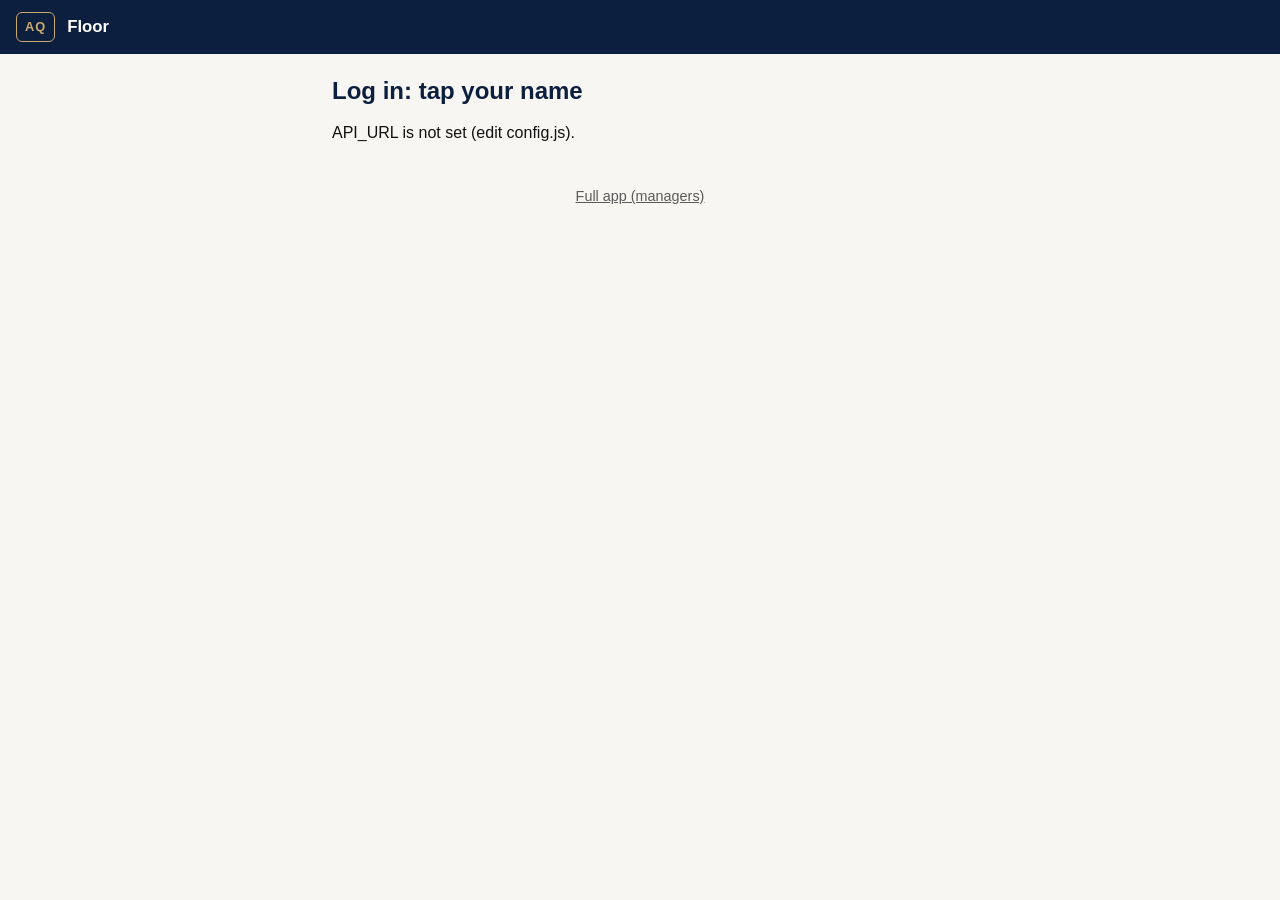
==== index.html @ 9af379f3 "Reconcile and Inventory back for managers, everyone logs in once more (app 3.01.2) Manager bar: Floo" ====
<!DOCTYPE html>
<html lang="en">
<head>
<meta charset="UTF-8">
<meta name="viewport" content="width=device-width, initial-scale=1.0, viewport-fit=cover">
<meta name="robots" content="noindex, nofollow, noarchive, nosnippet">
<meta name="theme-color" content="#0c1f3f">
<meta name="apple-mobile-web-app-capable" content="yes">
<meta name="apple-mobile-web-app-status-bar-style" content="black-translucent">
<meta name="apple-mobile-web-app-title" content="Aquamentor">
<link rel="manifest" href="manifest.webmanifest">
<link rel="apple-touch-icon" href="icon-192.png">
<title>Aquamentor Production</title>
<script>
/* Crew first: without a manager unlock the root opens Floor mode. ?full=1 is the way in to the full app. */
(function () {
  try {
    // Login epoch: bumping it logs every phone out once, so nobody rides an
    // unlock from before log-in-on-load existed.
    if (localStorage.getItem('aq_login_epoch') !== '3.01.2') {
      ['aq_role', 'aq_mgr_token', 'aq_view'].forEach(function (k) { localStorage.removeItem(k); });
      localStorage.setItem('aq_login_epoch', '3.01.2');
    }
    var full = /[?&]full=1\b/.test(location.search);
    var mgr = localStorage.getItem('aq_role') === 'mgr' && localStorage.getItem('aq_mgr_token');
    if (!full && !mgr) location.replace('floor.html');
  } catch (e) { /* storage blocked: stay on the full app */ }
})();
</script>
<link rel="stylesheet" href="style.css">
</head>
<body>

<header class="topbar">
  <div class="topbar__logo">AQ</div>
  <div class="topbar__title">Aquamentor Production</div>
  <a class="topbar__floor" href="floor.html">Floor mode</a>
  <button id="mgrBtn" class="topbar__refresh" aria-label="Manager access" title="Manager access">🔒</button>
  <button id="refreshBtn" class="topbar__refresh" aria-label="Refresh">⟳</button>
</header>

<nav class="tabs">
  <!-- 3.01.1: progress and the time clock only. The other screens' code stays
       below (unreachable from the bar) so bringing one back is a one-line edit. -->
  <button class="tab tab--active" data-screen="floor" data-mgr="1">Floor</button>
  <button class="tab" data-screen="summary" data-mgr="1">Summary</button>
  <button class="tab" data-screen="time" data-mgr="1">Time</button>
  <!-- 3.01.2: John's inventory loop. Reconcile links on to the WIP walk and
       the finished-goods panel; Inventory is where shelf counts are entered. -->
  <button class="tab" data-screen="reconcile" data-mgr="1">Reconcile</button>
  <button class="tab" data-screen="inventory" data-mgr="1">Inventory</button>
</nav>

<main>
  <!-- Crew never sees the full app: without a manager unlock this is all there is. -->
  <section id="lockedCard" class="locked-card" hidden>
    <h2 class="locked-card__h">Managers: log in</h2>
    <form id="loginForm" autocomplete="off">
      <label class="field"><span>Name</span><input id="loginName" type="text" autocomplete="username" placeholder="blank = shared manager PIN"></label>
      <label class="field"><span>PIN</span><input id="loginPin" type="password" inputmode="numeric" autocomplete="current-password" required></label>
      <button type="submit" id="loginBtn" class="btn-primary">Log in</button>
    </form>
    <p class="locked-card__crew">Crew: <a href="floor.html">go to Floor mode</a>.</p>
  </section>
  <!-- In flow, not fixed: a fixed banner would sit on top of the Inventory
       tab's Record Count bar, which is the one control a manager most needs. -->
  <div id="pinBanner" class="pin-banner" hidden>
    <strong>Manager PIN is still the default.</strong> It is printed in a public
    repository. In the sheet: <b>Aquamentor → Set manager PIN…</b>
  </div>

  <!-- ============ LOG MY DAY ============ -->
  <section id="screen-day" class="screen">
    <form id="dayForm" autocomplete="off">
      <div class="row2">
        <label class="field"><span>Work date</span><input id="workDate" type="date" required></label>
        <label class="field"><span>Who are you?</span><select id="employee" required></select></label>
      </div>
      <label class="field"><span>Product</span><select id="product" required></select></label>

      <p class="section-label">How many did you finish at each stage today?</p>
      <div id="stageInputs" class="stage-inputs"><div class="muted">Loading stages…</div></div>

      <label class="field"><span>Notes (optional)</span><input id="notes" type="text" placeholder="Shift, line, issues…"></label>
      <button type="submit" id="dayBtn" class="btn-primary">Submit My Day</button>
    </form>
    <div id="dayResult" class="result" hidden></div>

    <div id="queueBanner" class="queue" hidden>
      <span id="queueText"></span>
      <button type="button" id="queueRetry" class="inv-mini">Send now</button>
    </div>

    <div id="mgrHint" class="mgr-hint" hidden>
      Manager? Tap <b>🔒</b> at the top right to unlock Summary, Overview,
      Capacity, Receive, Inventory, WIP and Buy on this device.
    </div>

    <div id="todayCard" class="ov-card" hidden>
      <div class="ov-card__head">Today's totals <span class="ov-card__meta" id="todayMeta"></span></div>
      <p class="today-hint">Logged twice? Tap a chip to reverse some or all of it. The materials go back too.</p>
      <div id="todayBody"></div>
    </div>
  </section>

  <!-- ============ SUMMARY (the top layer over everything else) ============ -->
  <section id="screen-ship" class="screen">
    <p class="stock-hint">Finished product leaving storage. Say what, how many, and where it went, so storage and the sales channels stay in step.</p>
    <form id="shipForm" autocomplete="off">
      <div class="row2">
        <label class="field"><span>Who are you?</span><select id="shipEmployee" required></select></label>
        <label class="field"><span>Ship date</span><input id="shipDate" type="date" required></label>
      </div>
      <label class="field"><span>Product</span><select id="shipProduct" required></select></label>
      <div class="row2">
        <label class="field"><span>How many</span><input id="shipQty" type="number" inputmode="numeric" min="1" step="1" placeholder="0" required></label>
        <label class="field"><span>Where it went</span><select id="shipChannel" required></select></label>
      </div>
      <div class="row2">
        <label class="field"><span>Order # (optional)</span><input id="shipRef" type="text" placeholder="#6107, 111-…, INV 18897"></label>
        <label class="field"><span>Notes (optional)</span><input id="shipNotes" type="text" placeholder="customer, pallet, carrier…"></label>
      </div>
      <button type="submit" id="shipBtn" class="btn-primary">Record Shipment</button>
    </form>
    <div id="shipResult" class="result" hidden></div>
  </section>

  <section id="screen-reconcile" class="screen">
    <p class="stock-hint">Once a week: count the floor, count the shelf, count storage. Then see how the crew's entries held up against what was actually there. <b>Short</b> means the count found less than the app said, <b>extra</b> means more.</p>
    <div id="recBody"><div class="muted">Loading…</div></div>
  </section>

  <section id="screen-time" class="screen">
    <div id="timeBody"><div class="muted">Loading…</div></div>
  </section>

  <section id="screen-guide" class="screen">
    <div id="guideBody"><div class="muted">Loading…</div></div>
  </section>

  <section id="screen-news" class="screen">
    <p class="stock-hint">What changed in the app, newest first. Items marked <b>managers</b> are behind the lock.</p>
    <div id="newsBody"><div class="muted">Loading…</div></div>
  </section>

  <section id="screen-floor" class="screen screen--active">
    <div class="field" id="floorWhoWrap"><label for="floorWho">Whose pace</label>
      <select id="floorWho"><option value="" disabled selected>Select your name</option></select></div>
    <div class="inv-chips" id="floorWin">
      <button type="button" class="inv-chip" data-fw="7">This week</button>
      <button type="button" class="inv-chip inv-chip--on" data-fw="14">14 days</button>
      <button type="button" class="inv-chip" data-fw="30">30 days</button>
      <button type="button" class="inv-chip" id="floorReload">↻</button>
    </div>
    <div id="floorBody"><div class="muted">Loading…</div></div>
  </section>

  <section id="screen-summary" class="screen">
    <div id="sumBody"><div class="muted">Loading…</div></div>
    <div id="fixups"></div>

    <div class="sum-card">
      <div class="sum-card__h">Export<span>CSV, straight from the phone</span></div>
      <div class="export">
        <button type="button" class="export__btn" data-export="stagelog">Production log</button>
        <button type="button" class="export__btn" data-export="countlog">Counts</button>
        <button type="button" class="export__btn" data-export="receiving">Deliveries</button>
        <button type="button" class="export__btn" data-export="materials">Materials now</button>
        <button type="button" class="export__btn" data-export="wipbase">WIP baselines</button>
        <button type="button" class="export__btn" data-export="bom">Recipes</button>
        <button type="button" class="export__btn" data-export="shiplog">Shipments</button>
        <button type="button" class="export__btn" id="shipMonthlyBtn">Shipped by month</button>
      </div>
      <p class="sum-note" id="exportNote">Each button downloads the whole tab as a .csv file.</p>
    </div>
  </section>

  <!-- ============ OVERVIEW ============ -->
  <section id="screen-overview" class="screen">
    <p class="stock-hint">Live pipeline — work-in-progress at each stage and suggested next-day goals.</p>
    <div id="overviewBody"><div class="muted">Loading…</div></div>
  </section>

  <!-- ============ CAPACITY (rates, bottlenecks, order promising) ============ -->
  <section id="screen-capacity" class="screen">
    <p class="stock-hint">How fast each line actually runs, from what has been
      logged, and the one stage setting its pace. Rates are per <b>observed
      day</b> — a day that stage did work — so a line only becomes trustworthy
      after a couple of weeks of logging, ideally with hours.</p>

    <div class="promise">
      <div class="promise__h">When could an order ship?</div>
      <div class="promise__row">
        <select id="promProduct"></select>
        <input id="promQty" type="number" inputmode="numeric" min="1" step="1" placeholder="qty">
      </div>
      <div id="promOut" class="promise__out muted">Pick a product and a quantity.</div>
    </div>

    <div id="capBody"><div class="muted">Loading…</div></div>

    <div class="ov-family" style="margin-top:28px">By person · last 30 days</div>
    <p class="stock-hint">Units logged by each person, and their rate where
      hours were logged. A rate only counts the entries that carried hours, and
      says how much of the person's output that covers.</p>
    <div id="crewBody"><div class="muted">Loading…</div></div>
  </section>

  <!-- ============ RECEIVE ============ -->
  <section id="screen-receive" class="screen">
    <p class="stock-hint">Log a raw-material delivery to add it back into stock.</p>
    <form id="recvForm" autocomplete="off">
      <label class="field"><span>Who are you?</span><select id="recvEmployee" required></select></label>
      <label class="field"><span>Which material arrived?</span><select id="recvMaterial" required></select></label>
      <label class="field"><span>How much? (in the material's unit)</span>
        <input id="recvQty" type="number" inputmode="decimal" min="0" step="any" placeholder="e.g. 200" required></label>
      <label class="field"><span>Notes (optional)</span><input id="recvNotes" type="text" placeholder="Supplier, PO #, lot…"></label>
      <button type="submit" id="recvBtn" class="btn-primary">Add to Stock</button>
    </form>
    <div id="recvResult" class="result" hidden></div>

    <div class="rcv-hist">
      <div class="rcv-hist__h">Recent deliveries
        <select id="rcvFilter" class="rcv-hist__filter"><option value="">All materials</option></select>
      </div>
      <div id="rcvList"><div class="muted">Loading…</div></div>
    </div>
  </section>

  <!-- ============ INVENTORY (view current stock + physical count) ============ -->
  <section id="screen-inventory" class="screen">
    <button type="button" class="rec-back" data-back>← Back to Reconcile</button>
    <p class="stock-hint">Current stock, and the panel for correcting it.
      <b>Est.</b> is what the recipe says should be on the shelf; type what is
      actually there and the difference appears as you go. A blank box means
      "not counted" and leaves that material completely alone. Recording
      re-baselines the estimate and files the variance, so a material that
      misses the same way every time can be traced back to its recipe.</p>

    <div id="fgPanel"></div>
    <div id="invSummary" class="inv-summary"></div>

    <div class="inv-toolbar">
      <input id="invSearch" type="search" class="inv-search" placeholder="Find a material…" autocomplete="off">
      <div class="inv-chips" id="invFilters">
        <button type="button" class="inv-chip inv-chip--on" data-filter="all">All</button>
        <button type="button" class="inv-chip" data-filter="stocktake">Stocktake to-do</button>
        <button type="button" class="inv-chip" data-filter="never">Never counted</button>
        <button type="button" class="inv-chip" data-filter="negative">Negative</button>
        <button type="button" class="inv-chip" data-filter="low">Below reorder</button>
        <button type="button" class="inv-chip" data-filter="drift">Drifting</button>
        <button type="button" class="inv-chip" data-filter="next">Count next</button>
        <button type="button" class="inv-chip" data-filter="edited">Entered</button>
      </div>
    </div>

    <form id="invForm" autocomplete="off">
      <div class="row2">
        <label class="field"><span>Who are you?</span><select id="invEmployee" required></select></label>
        <label class="field"><span>Notes (optional)</span><input id="invNotes" type="text" placeholder="Q3 stocktake, back shelf…"></label>
      </div>
      <div id="invRows"><div class="muted">Loading…</div></div>
      <div class="inv-bar">
        <span id="invBarText" class="inv-bar__text">Nothing entered yet</span>
        <button type="submit" id="invBtn" class="inv-bar__btn" disabled>Record Count</button>
      </div>
    </form>
    <div id="invResult" class="result" hidden></div>
  </section>

  <!-- ============ WIP (opening work-in-progress baseline) ============ -->
  <section id="screen-wip" class="screen">
    <button type="button" class="rec-back" data-back>← Back to Reconcile</button>
    <p class="stock-hint">One-time count per product, to tell the app what was
      already mid-pipeline before tracking started. Walk the floor and count the
      pile <b>waiting</b> at each station, plus anything finished but not shipped.
      Zero is a real answer — leave it at 0 if the station is clear.</p>
    <label class="field"><span>Who are you?</span><select id="wipEmployee" required></select></label>
    <label class="field"><span>Notes (optional)</span><input id="wipNotes" type="text" placeholder="Monday morning walk…"></label>
    <div id="wipNag" class="fl-note wip-nag" hidden></div>
    <button type="button" id="walkToggle" class="inv-mini walk-toggle">Walk the whole floor instead</button>

    <form id="wipForm" autocomplete="off">
      <div id="wipSingle">
        <label class="field"><span>Product</span><select id="wipProduct" required></select></label>
        <div id="wipRows"><div class="muted">Pick a product.</div></div>
        <button type="submit" id="wipBtn" class="btn-primary">Record Opening WIP</button>
      </div>
    </form>
    <form id="walkForm" autocomplete="off">
      <div id="walkPanel" hidden>
        <p class="stock-hint">Every product, every station, one pass. Zero is a real
          answer. Tick <b>not walked</b> on any line you did not get to and it is
          left exactly as it was.</p>
        <div id="walkRows"></div>
        <button type="submit" id="walkBtn" class="btn-primary">Record the whole walk</button>
      </div>
    </form>
    <div id="wipResult" class="result" hidden></div>
  </section>

  <!-- ============ BUY (what the committed work needs) ============ -->
  <section id="screen-buy" class="screen">
    <p class="stock-hint">What the work already on the floor is going to eat,
      against what is on the shelf. Add a planned build below to see what that
      would need on top. <b>Short</b> means the pipeline needs more than you
      have — those are the purchase orders.</p>

    <div id="buyPlan" class="plan"></div>
    <div id="buyPools"></div>
    <div id="buyRows"><div class="muted">Loading…</div></div>
  </section>
</main>

<footer class="buildinfo">
  <div class="helplinks"><a href="help/crew.html" target="_blank" rel="noopener">How to use this app</a><a href="#" id="mgrHelp" hidden>Manager guide</a><a href="#" id="mgrNews" hidden>What changed</a><a href="#" id="connTest">Connection test</a></div>
  <button type="button" id="buildToggle" class="buildinfo__summary"
          aria-expanded="false" aria-controls="buildDetails">…</button>
  <div id="buildDetails" class="buildinfo__details" hidden></div>
</footer>

<div id="setupBanner" class="setup-banner" hidden>
  <strong>Almost there.</strong> Paste your Google Apps Script Web-App URL into
  <code>config.js</code> (<code>API_URL</code>). See <code>README.md</code>.
</div>
<div id="toast" class="toast" hidden></div>

<script src="config.js"></script>
<script src="report-core.js"></script>
<script src="changelog.js"></script>
<script src="app.js"></script>
<script>
  if ('serviceWorker' in navigator) {
    // Cache-first means a new build only shows on the reload AFTER the one
    // that fetched it. Reload once more ourselves the moment the new worker
    // takes over, so the footer never lags a version behind. A first-ever
    // install has no previous controller and does not reload.
    var hadController = !!navigator.serviceWorker.controller, reloading = false;
    navigator.serviceWorker.addEventListener('controllerchange', function () {
      if (hadController && !reloading) { reloading = true; location.reload(); }
    });
    window.addEventListener('load', function () {
      navigator.serviceWorker.register('sw.js').then(function (reg) {
        // Ask for a fresh sw.js on every open and whenever the app comes back
        // to the foreground — phones left open for days never navigate.
        document.addEventListener('visibilitychange', function () {
          if (document.visibilityState === 'visible') reg.update().catch(function () {});
        });
      }).catch(function () {});
    });
  }
</script>
</body>
</html>
---- style.css ----
/* Aegis Inventory — mobile-first phone app styling (brand: navy + warm gold) */
:root{
  --navy:#0c1f3f; --navy-light:#1a4070; --gold:#c9a96e;
  --bg:#f7f6f3; --surface:#ffffff; --ink:#111; --muted:#5a5a5a;
  --border:#dddbd6; --ok:#1f8a4c; --low:#c23b3b; --radius:12px;
}
*{box-sizing:border-box}
html,body{margin:0;padding:0}
body{
  font-family:-apple-system,BlinkMacSystemFont,"Segoe UI",Roboto,"DM Sans",sans-serif;
  background:var(--bg); color:var(--ink);
  -webkit-font-smoothing:antialiased; line-height:1.4;
  padding-bottom:env(safe-area-inset-bottom);
}

/* Top bar */
.topbar{
  position:sticky; top:0; z-index:10;
  display:flex; align-items:center; gap:12px;
  background:var(--navy); color:#fff;
  padding:calc(env(safe-area-inset-top) + 12px) 16px 12px;
}
.topbar__logo{
  font-weight:800; letter-spacing:1px; font-size:.8rem;
  border:1.5px solid var(--gold); color:var(--gold);
  padding:5px 8px; border-radius:6px;
}
.topbar__title{font-weight:600; font-size:1.05rem; flex:1}
.topbar__refresh{
  background:transparent; border:none; color:#fff; font-size:1.4rem;
  line-height:1; padding:4px 8px; cursor:pointer;
}

/* Tabs */
.tabs{display:flex; background:var(--surface); border-bottom:1px solid var(--border);
  overflow-x:auto; scrollbar-width:none}
.tabs::-webkit-scrollbar{display:none}
.tab{
  flex:1 0 auto; padding:14px 12px; border:none; background:none;
  font-size:.95rem; font-weight:600; color:var(--muted); white-space:nowrap;
  border-bottom:3px solid transparent; cursor:pointer;
}
@media (max-width:520px){ .tab{ padding:14px 9px; font-size:.88rem } }
.tab--active{color:var(--navy); border-bottom-color:var(--gold)}

main{max-width:640px; margin:0 auto; padding:16px}
.screen{display:none}
.screen--active{display:block}

/* Form */
.field{display:block; margin-bottom:18px}
.field>span{display:block; font-weight:600; font-size:.92rem; margin-bottom:7px; color:var(--navy)}
select,input[type="text"],input[type="number"],input[type="password"]{
  width:100%; font-size:1.05rem; padding:14px; color:var(--ink);
  background:var(--surface); border:1.5px solid var(--border); border-radius:var(--radius);
  -webkit-appearance:none; appearance:none;
}
select{background-image:url("data:image/svg+xml,%3Csvg xmlns='http://www.w3.org/2000/svg' width='14' height='14' viewBox='0 0 24 24' fill='none' stroke='%230c1f3f' stroke-width='2'%3E%3Cpolyline points='6 9 12 15 18 9'/%3E%3C/svg%3E");
  background-repeat:no-repeat; background-position:right 14px center; padding-right:40px;}
select:focus,input:focus{outline:none; border-color:var(--navy-light); box-shadow:0 0 0 3px rgba(26,64,112,.12)}

/* Quantity stepper */
.stepper{display:flex; align-items:stretch; gap:10px}
.stepper input{text-align:center; font-size:1.3rem; font-weight:700}
.stepper__btn{
  flex:0 0 56px; font-size:1.6rem; font-weight:700; line-height:1;
  background:var(--navy); color:#fff; border:none; border-radius:var(--radius); cursor:pointer;
}
.stepper__btn:active{background:var(--navy-light)}

/* Primary button */
.btn-primary{
  width:100%; margin-top:6px; padding:16px; font-size:1.1rem; font-weight:700;
  color:var(--navy); background:var(--gold); border:none; border-radius:var(--radius);
  cursor:pointer;
}
.btn-primary:disabled{opacity:.6}
.btn-primary:active{filter:brightness(.95)}

/* Result card */
.result{
  margin-top:20px; background:var(--surface); border:1px solid var(--border);
  border-radius:var(--radius); padding:16px;
}
.result__ok{font-weight:700; color:var(--ok); font-size:1.05rem; margin-bottom:10px}
.result__label{font-weight:600; font-size:.85rem; color:var(--muted); margin:8px 0 4px; text-transform:uppercase; letter-spacing:.03em}
.result__list{list-style:none; margin:0; padding:0}
.result__list li{display:flex; justify-content:space-between; gap:10px; padding:6px 0; border-bottom:1px dashed var(--border); font-size:.95rem}
.result__list li:last-child{border-bottom:none}
.result__num{color:var(--muted); white-space:nowrap; font-variant-numeric:tabular-nums}
.result__warn{margin-top:12px; padding:10px 12px; background:#fdf3f3; color:var(--low); border-radius:8px; font-size:.9rem; font-weight:600}
.result__hint{margin-top:12px; font-size:.88rem; color:var(--accent-light,#1a4070); font-weight:600}

/* Stock list */
.stock-hint{color:var(--muted); font-size:.9rem; margin:0 0 14px}
.stock-list{display:flex; flex-direction:column; gap:10px}
.stock-item{
  display:flex; justify-content:space-between; align-items:center;
  background:var(--surface); border:1px solid var(--border); border-left:4px solid var(--ok);
  border-radius:var(--radius); padding:14px 16px;
}
.stock-item--low{border-left-color:var(--low)}
.stock-item__name{font-weight:600}
.stock-item__num{font-size:1.15rem; font-weight:700; font-variant-numeric:tabular-nums}
.stock-item__num small{font-weight:500; color:var(--muted); font-size:.8rem}
.stock-item__uncounted{color:var(--ink-light,#999); font-weight:600}
.pill{display:inline-block; background:var(--low); color:#fff; font-size:.68rem; font-weight:700; padding:2px 7px; border-radius:20px; vertical-align:middle; margin-left:6px}

.muted{color:var(--muted); text-align:center; padding:24px}

/* Two-up row (date + employee) */
.row2{display:flex; gap:12px}
.row2 .field{flex:1; min-width:0}

.section-label{font-weight:700; color:var(--navy); font-size:.95rem; margin:18px 0 10px}

/* Stage inputs */
.stage-inputs{display:flex; flex-direction:column; gap:8px; margin-bottom:18px}
.stage-row{display:flex; align-items:center; gap:12px; background:var(--surface);
  border:1.5px solid var(--border); border-radius:var(--radius); padding:8px 12px}
.stage-row__name{flex:1; font-weight:600; color:var(--ink)}
.stage-row__input{width:88px; flex:0 0 88px; text-align:center; font-size:1.1rem; font-weight:700;
  padding:10px; border:1.5px solid var(--border); border-radius:8px; -webkit-appearance:none; appearance:none}
.stage-row__input:focus{outline:none; border-color:var(--navy-light); box-shadow:0 0 0 3px rgba(26,64,112,.12)}

/* Overview cards + table */
.ov-card{background:var(--surface); border:1px solid var(--border); border-radius:var(--radius);
  margin-bottom:16px; overflow:hidden}
.ov-card__head{font-weight:700; color:#fff; background:var(--navy); padding:12px 14px;
  display:flex; justify-content:space-between; align-items:baseline; gap:10px; flex-wrap:wrap}
.ov-card__meta{font-weight:500; font-size:.8rem; color:var(--accent-warm,#c9a96e)}
.ov-table{width:100%; border-collapse:collapse; font-size:.95rem}
.ov-table th{text-align:left; font-size:.72rem; text-transform:uppercase; letter-spacing:.04em;
  color:var(--muted); padding:8px 14px; border-bottom:1px solid var(--border)}
.ov-table td{padding:9px 14px; border-bottom:1px solid var(--border-light); font-variant-numeric:tabular-nums}
.ov-table th:not(:first-child), .ov-table td:not(:first-child){text-align:right}
.ov-table tr:last-child td{border-bottom:none}
.ov-goal{font-weight:700; color:var(--navy)}
.ov-starved td{background:#fdf6ee}
.ov-flag{font-size:.68rem; font-weight:700; color:#b26a00; background:#ffe9c7; padding:1px 5px; border-radius:10px}

/* Today's totals (employee landing) */
.today-prod{padding:12px 14px; border-bottom:1px solid var(--border-light)}
.today-prod:last-child{border-bottom:none}
.today-prod__name{font-weight:700; color:var(--navy); margin-bottom:8px}
.today-prod__total{font-weight:600; font-size:.8rem; color:var(--muted)}
.today-chips{display:flex; flex-wrap:wrap; gap:6px}
.today-chip{background:var(--bg-alt,#eeedea); border:1px solid var(--border); border-radius:16px;
  padding:4px 10px; font-size:.85rem; color:var(--ink)}
.today-chip b{color:var(--navy)}

/* Manager unlock button */
#mgrBtn{font-size:1.05rem}

/* Setup banner */
.setup-banner{
  position:fixed; left:12px; right:12px; bottom:12px; z-index:20;
  background:var(--navy); color:#fff; padding:14px 16px; border-radius:var(--radius);
  font-size:.9rem; box-shadow:0 8px 30px rgba(0,0,0,.25);
}
.setup-banner code{background:rgba(255,255,255,.15); padding:1px 5px; border-radius:4px}

/* Toast */
.toast{
  position:fixed; left:50%; bottom:24px; transform:translateX(-50%); z-index:30;
  background:#111; color:#fff; padding:12px 18px; border-radius:24px;
  font-size:.92rem; max-width:90%; box-shadow:0 8px 30px rgba(0,0,0,.3);
}

/* ---- Build info ---------------------------------------------------------- */
/* Deliberately quiet: a debugging aid, not part of the daily flow. */
.buildinfo{
  max-width:640px; margin:8px auto 28px; padding:0 16px;
  text-align:center;
}
.buildinfo__summary{
  background:none; border:0; padding:6px 10px; cursor:pointer;
  font:inherit; font-size:12px; color:var(--muted);
  border-radius:var(--radius);
}
.buildinfo__summary:hover{ background:rgba(0,0,0,.04); color:var(--ink) }
.buildinfo__details{
  margin-top:6px; padding:10px 12px; text-align:left;
  background:var(--surface); border:1px solid var(--border);
  border-radius:var(--radius); font-size:12px;
}
.buildinfo__row{
  display:flex; gap:12px; justify-content:space-between; align-items:baseline;
  padding:4px 0; border-bottom:1px solid var(--border);
}
.buildinfo__row:last-child{ border-bottom:0 }
.buildinfo__row span{ color:var(--muted); white-space:nowrap }
.buildinfo__row code{
  font-size:11px; color:var(--ink); text-align:right;
  word-break:break-all;
}

/* ---- Inventory / reconciliation ------------------------------------------ */
.count-cat{
  margin:16px 0 4px; font-size:12px; font-weight:700; letter-spacing:.04em;
  text-transform:uppercase; color:var(--muted);
}
/* A count that disagrees with the recipe by 10%+ — the BOM-correction worklist. */
.result__list .count-off{ color:var(--low); font-weight:600 }
.result__note{ padding:10px 0 2px; font-size:12px; color:var(--muted) }

/* Headline stats, each one also the filter for its own problem. */
.inv-summary{ display:flex; flex-wrap:wrap; gap:8px; margin-bottom:14px }
.inv-stat{
  flex:1 1 88px; display:flex; flex-direction:column; gap:2px; align-items:flex-start;
  background:var(--surface); border:1px solid var(--border); border-radius:var(--radius);
  padding:9px 11px; font:inherit; text-align:left; cursor:pointer; color:var(--ink);
}
.inv-stat b{ font-size:1.15rem; font-variant-numeric:tabular-nums; color:var(--navy) }
.inv-stat span{ font-size:11px; color:var(--muted); line-height:1.2 }
.inv-stat--warn b{ color:var(--low) }
.inv-stat--flat{ cursor:default; flex:1 1 130px }
.inv-stat--flat b{ font-size:.95rem; font-weight:700 }

/* Search + filter chips */
.inv-toolbar{ margin-bottom:12px }
.inv-search{
  width:100%; padding:11px 14px; font-size:1rem; border:1.5px solid var(--border);
  border-radius:var(--radius); background:var(--surface); -webkit-appearance:none; appearance:none;
}
.inv-chips{ display:flex; flex-wrap:wrap; gap:6px; margin-top:8px }
.inv-chip{
  border:1px solid var(--border); background:var(--surface); color:var(--muted);
  font:inherit; font-size:12px; font-weight:600; padding:5px 11px;
  border-radius:16px; cursor:pointer;
}
.inv-chip--on{ background:var(--navy); border-color:var(--navy); color:#fff }

/* One material: name/meta, estimate, the box, the live gap. */
.inv-row{
  display:grid; grid-template-columns:1fr 74px 92px 96px; gap:8px;
  align-items:center; padding:9px 8px; border-bottom:1px solid var(--border);
  border-left:3px solid transparent; border-radius:4px;
}
.inv-row--edited{ background:#f4f8fd; border-left-color:var(--navy-light) }
.inv-row__main{ min-width:0 }
.inv-row__name{ font-size:14px; font-weight:600; line-height:1.3 }
.inv-row__id{ font-size:10px; font-weight:500; color:var(--muted) }
.inv-row__meta{ font-size:11px; color:var(--muted); margin-top:1px }
.inv-row__acts{ display:flex; gap:6px; margin-top:4px }
.inv-mini{
  border:1px solid var(--border); background:var(--bg); color:var(--muted);
  font:inherit; font-size:11px; padding:2px 8px; border-radius:12px; cursor:pointer;
}
.inv-mini:active{ background:var(--border) }
.inv-lbl{
  display:block; font-size:9px; text-transform:uppercase; letter-spacing:.05em;
  color:var(--muted); line-height:1.4;
}
.inv-row__est{ text-align:right; font-variant-numeric:tabular-nums }
.inv-row__est b{ font-size:15px }
.inv-row__est small{ display:block; font-size:10px; color:var(--muted) }
.inv-neg{ color:var(--low) }
.inv-input{
  width:100%; padding:9px 8px; font-size:16px; text-align:right; font-weight:700;
  border:1.5px solid var(--border); border-radius:8px; background:var(--surface);
  -webkit-appearance:none; appearance:none;
}
.inv-input:focus{ outline:none; border-color:var(--navy-light); box-shadow:0 0 0 3px rgba(26,64,112,.12) }

/* The gap, in words. "short" means the shelf holds less than the recipe
 * predicted — which is what CountLog files as a POSITIVE variance. */
.inv-row__diff{ text-align:right; font-size:12px; font-weight:700; min-height:1px }
.inv-row__diff small{ display:block; font-size:10px; font-weight:600 }
.inv-diff--short{ color:var(--low) }
.inv-diff--extra{ color:var(--ok) }
.inv-diff--match{ color:var(--muted) }
.inv-diff--new{ color:var(--navy-light) }
.inv-diff--bad{ color:var(--low) }
.inv-diff--off small{ color:var(--low) }

.inv-flag{
  display:inline-block; font-size:9px; font-weight:700; padding:1px 6px;
  border-radius:10px; margin-left:5px; vertical-align:middle; white-space:nowrap;
}
.inv-flag--drift{ background:#ffe9c7; color:#b26a00 }
.inv-flag--low{ background:#fdeaea; color:var(--low) }

/* Previous counts for one material — collapsed until asked for. */
.inv-hist{ grid-column:1/-1; padding:6px 0 2px }
.inv-hist__t{ width:100%; border-collapse:collapse; font-size:11px }
.inv-hist__t th{
  text-align:left; font-size:9px; text-transform:uppercase; letter-spacing:.04em;
  color:var(--muted); padding:3px 6px; border-bottom:1px solid var(--border);
}
.inv-hist__t td{ padding:3px 6px; border-bottom:1px solid var(--border); font-variant-numeric:tabular-nums }
.inv-hist__t th:not(:first-child), .inv-hist__t td:not(:first-child){ text-align:right }
.inv-hist__t td:last-child, .inv-hist__t th:last-child{ text-align:left }

/* Running tally + submit, pinned to the bottom of the screen so the count you
 * are building is visible without scrolling back to the button. */
.inv-bar{
  position:sticky; bottom:0; z-index:5; display:flex; align-items:center; gap:10px;
  margin-top:14px; padding:10px 12px calc(10px + env(safe-area-inset-bottom));
  background:var(--surface); border:1px solid var(--border); border-radius:var(--radius);
  box-shadow:0 -4px 16px rgba(0,0,0,.06);
}
.inv-bar__text{ flex:1; font-size:12px; color:var(--muted); font-weight:600 }
.inv-bar__btn{
  padding:11px 16px; font-size:.95rem; font-weight:700; color:var(--navy);
  background:var(--gold); border:none; border-radius:var(--radius); cursor:pointer;
}
.inv-bar__btn:disabled{ opacity:.45 }

/* Narrow phones: the name gets its own line and the three numbers share the
 * next one, so the estimate, the box and the gap stay side by side — reading
 * them together is the whole point of the row. */
@media (max-width:460px){
  .inv-row{ grid-template-columns:84px 1fr 96px; row-gap:2px }
  .inv-row__main{ grid-column:1/-1 }
  .inv-row__est, .inv-row__actual, .inv-row__diff{ margin-top:3px }
  .inv-row__est{ text-align:left }
}

/* ---- Stage rows: done + hours ------------------------------------------- */
.stage-head{
  display:grid; grid-template-columns:1fr 84px 64px; gap:8px;
  font-size:11px; color:var(--muted); text-transform:uppercase;
  letter-spacing:.04em; padding:0 0 4px; text-align:right;
}
.stage-row{ display:grid !important; grid-template-columns:1fr 84px 64px; gap:8px; align-items:center }
.stage-row__hours{
  width:100%; padding:8px; font-size:15px; text-align:right;
  border:1px solid var(--border); border-radius:8px; background:var(--surface);
  color:var(--muted);
}

/* ---- Runway ------------------------------------------------------------- */
.runway{
  padding:10px 14px; border-top:1px solid var(--border);
  font-size:13px; color:var(--ink);
}
.runway__n{ font-size:17px; font-weight:700; color:var(--navy) }
.runway__none{ color:var(--muted) }
.runway__warn{ margin-top:4px; font-size:11px; color:var(--muted) }

/* ---- Product family headings -------------------------------------------- */
.ov-family{
  margin:20px 0 6px; font-size:12px; font-weight:700; letter-spacing:.06em;
  text-transform:uppercase; color:var(--navy);
  border-bottom:2px solid var(--gold); padding-bottom:4px;
}
.ov-family:first-child{ margin-top:4px }

/* ---- Duplicate-entry notice --------------------------------------------- */
.result__dup{
  margin:10px 14px; padding:10px 12px; font-size:13px;
  background:#fff6e5; border:1px solid var(--gold); border-radius:var(--radius);
  color:var(--ink);
}
.result__dup ul{ margin:6px 0; padding-left:18px }

/* ---- Buy: what the committed work needs ---------------------------------- */
.plan{
  background:var(--surface); border:1px solid var(--border); border-radius:var(--radius);
  padding:12px 14px; margin-bottom:12px;
}
.plan__head{ font-weight:700; color:var(--navy); font-size:.95rem; margin-bottom:8px }
.plan__hint{ font-weight:500; font-size:.78rem; color:var(--muted) }
.plan__grid{ display:grid; grid-template-columns:repeat(auto-fill,minmax(210px,1fr)); gap:6px 14px }
.plan__row{ display:flex; align-items:center; gap:8px; font-size:13px }
.plan__row span{ flex:1; min-width:0; color:var(--ink) }
.plan__input{
  width:78px; flex:0 0 78px; padding:6px 8px; font-size:14px; text-align:right;
  border:1px solid var(--border); border-radius:6px; background:var(--bg);
  -webkit-appearance:none; appearance:none; -moz-appearance:textfield;
}
/* The spinner steals about a third of a narrow field, which clips the number
   you just typed — and nobody nudges a build quantity one unit at a time. */
.plan__input::-webkit-outer-spin-button,
.plan__input::-webkit-inner-spin-button{ -webkit-appearance:none; margin:0 }

/* The uncommitted blank pool — named rather than folded into either variant. */
.pool{
  padding:10px 12px; margin-bottom:12px; font-size:12.5px; color:var(--ink);
  background:#fff6e5; border:1px solid var(--gold); border-radius:var(--radius);
}
.pool b{ color:var(--navy) }

.buy-tally{ font-size:12.5px; color:var(--muted); margin-bottom:12px }
.buy-tally b{ color:var(--navy); font-size:14px }
.buy-none{
  padding:14px; text-align:center; font-weight:600; color:var(--ok);
  background:var(--surface); border:1px solid var(--border); border-radius:var(--radius);
}
.buy-sec{ margin-bottom:20px }
.buy-sec__h{
  font-family:inherit; font-size:12px; font-weight:700; letter-spacing:.05em;
  text-transform:uppercase; color:var(--navy); border-bottom:2px solid var(--gold);
  padding-bottom:4px; margin-bottom:2px;
}
.buy-sec__h span{ color:var(--muted); font-weight:600 }
.buy-sec__note{ font-size:11.5px; color:var(--muted); margin:6px 0 4px }

.buy-row{
  display:grid; grid-template-columns:1fr 68px 78px 68px 104px; gap:10px;
  align-items:center; padding:9px 6px; border-bottom:1px solid var(--border);
  border-left:3px solid transparent;
}
.buy-row--short{ background:#fdf6ee; border-left-color:var(--low) }
.buy-row__main{ min-width:0 }
.buy-row__name{ font-size:14px; font-weight:600; color:var(--ink); line-height:1.3 }
.buy-row__id{ font-size:10px; font-weight:500; color:var(--muted) }
.buy-row__why{ font-size:11px; color:var(--muted); margin-top:1px }
.buy-row__n{ text-align:right; font-variant-numeric:tabular-nums }
.buy-row__n b{ font-size:14px; font-weight:600 }
.buy-row__v{ text-align:right; font-size:12px; font-weight:700 }
.buy-row__v small{ display:block; font-size:10.5px; font-weight:600; color:var(--muted) }
.buy-short{ color:var(--low) }
.buy-ok{ color:var(--ok) }
.buy-unknown{ color:var(--muted) }

.buy-rest{ margin-top:8px; font-size:13px }
.buy-rest summary{ cursor:pointer; color:var(--muted); padding:8px 0 }

@media (max-width:620px){
  .buy-row{ grid-template-columns:1fr 66px 66px; row-gap:3px }
  .buy-row__main{ grid-column:1/-1 }
  .buy-row__v{ grid-column:3; text-align:right }
}

/* ---- Summary: the top layer ---------------------------------------------- */
.mgr-hint{
  margin-top:18px; padding:12px 14px; font-size:.88rem; color:var(--ink);
  background:#fff6e5; border:1px solid var(--gold); border-radius:var(--radius);
}
.sum-card{
  background:var(--surface); border:1px solid var(--border);
  border-radius:var(--radius); margin-bottom:16px; overflow:hidden;
}
.sum-card__h{
  font-weight:700; color:#fff; background:var(--navy); padding:11px 14px;
  display:flex; justify-content:space-between; align-items:baseline; gap:10px;
  flex-wrap:wrap; font-size:.95rem;
}
.sum-card__h span{ font-weight:500; font-size:.76rem; color:var(--gold) }

.sum-figs{ display:flex; flex-wrap:wrap; gap:2px 0; padding:4px 0 }
.sum-fig{
  flex:1 1 110px; padding:10px 14px; display:flex; flex-direction:column; gap:1px;
  border-right:1px solid var(--border);
}
.sum-fig:last-child{ border-right:none }
.sum-fig b{ font-size:1.5rem; font-weight:700; color:var(--navy); font-variant-numeric:tabular-nums; line-height:1.1 }
.sum-fig span{ font-size:.8rem; font-weight:600; color:var(--ink) }
.sum-fig small{ font-size:.68rem; color:var(--muted); line-height:1.3 }
.sum-fig--warn b{ color:var(--low) }
.sum-note{ margin:0; padding:10px 14px 12px; font-size:.82rem; color:var(--muted); border-top:1px solid var(--border) }
.sum-note b{ color:var(--ink) }

/* Seven days of in-versus-out. Two bars a day rather than a line: the gap
   between what started and what finished is the thing worth seeing. */
.spark{ display:flex; align-items:flex-end; gap:6px; padding:12px 14px 4px; height:110px }
.spark__col{ flex:1; display:flex; flex-direction:column; align-items:center; gap:4px; height:100% }
.spark__bars{ flex:1; display:flex; align-items:flex-end; gap:3px; width:100% ; justify-content:center }
.spark__col span{ font-size:9px; color:var(--muted); font-variant-numeric:tabular-nums }
.spark__in,.spark__out{ display:inline-block; width:9px; border-radius:2px 2px 0 0; min-height:2px }
.spark__in{ background:var(--navy-light) }
.spark__out{ background:var(--gold) }
.spark__key{ padding:0 14px 12px; font-size:11px; color:var(--muted) }
.spark__key i{ width:9px; height:9px; border-radius:2px; display:inline-block; margin:0 3px 0 8px }
.spark__key i:first-child{ margin-left:0 }

/* How much of the above to believe. */
.trust{ padding:12px 14px 14px }
.trust__row{ margin-bottom:14px }
.trust__row:last-child{ margin-bottom:0 }
.trust__top{ display:flex; justify-content:space-between; gap:10px; font-size:.83rem; align-items:baseline }
.trust__top span{ color:var(--ink); font-weight:600 }
.trust__top b{ color:var(--navy); font-variant-numeric:tabular-nums; white-space:nowrap }
.trust__bar{ height:6px; background:var(--bg-alt,#eeedea); border-radius:3px; overflow:hidden; margin:5px 0 4px }
.trust__bar i{ display:block; height:100%; background:var(--gold) }
.trust small{ font-size:.72rem; color:var(--muted); line-height:1.35; display:block }

/* ---- Capacity + order promising ------------------------------------------ */
.promise{
  background:var(--surface); border:1px solid var(--border); border-radius:var(--radius);
  padding:14px; margin-bottom:16px;
}
.promise__h{ font-weight:700; color:var(--navy); margin-bottom:10px }
.promise__row{ display:flex; gap:10px }
.promise__row select{ flex:1; min-width:0 }
.promise__row input{ width:110px; flex:0 0 110px; text-align:right; font-weight:700 }
.promise__out{ margin-top:12px; font-size:.9rem; color:var(--ink); padding:0 }
.promise__out.muted{ text-align:left; padding:8px 0 0 }
.promise__big{ font-size:1.15rem; margin-bottom:4px }
.promise__big b{ color:var(--navy); font-size:1.35rem }
.promise__why{ font-size:.82rem; color:var(--muted) }
.promise__flag{
  margin-top:10px; padding:9px 11px; font-size:.82rem; border-radius:8px;
  background:var(--bg-alt,#eeedea); color:var(--ink);
}
.promise__flag--warn{ background:#fff6e5; border:1px solid var(--gold) }

.cap-conf{ font-weight:600 }
.cap-conf--ok{ color:#9fd6b3 }
.cap-conf--thin, .cap-conf--partial{ color:var(--gold) }
.cap-conf--none{ color:#c9c9c9 }
.cap-note{ margin:0; padding:8px 14px; font-size:.78rem; color:var(--muted); border-bottom:1px solid var(--border) }
.cap-bn td{ background:#fdf6ee; font-weight:600 }
.cap-unk{ font-size:.72rem; color:var(--muted); font-weight:600 }
.cap-cov{ font-size:.8rem; color:var(--muted); margin:4px 0 0 }

/* Shown to managers only, until the PIN in Script Properties replaces the
   one printed in the repo. */
.pin-banner{
  margin-bottom:14px; background:#fff6e5; color:var(--ink);
  border:1.5px solid var(--gold); padding:11px 14px; border-radius:var(--radius);
  font-size:.88rem;
}
/* Never hide a column. The card clips overflow for its rounded corners, so
   the table gets its own scroll container as a last resort — but the point
   of the sizes below is that at 390px it should not need one. */
.cap-wrap{ overflow-x:auto }
.cap-table{ font-size:.88rem }
.cap-table th, .cap-table td{ padding:8px 9px }
.cap-table th:first-child, .cap-table td:first-child{ padding-left:14px }
.cap-table th:last-child, .cap-table td:last-child{ padding-right:14px }
.cap-table td small{ display:block; font-size:.66rem; font-weight:500; color:var(--muted); line-height:1.2 }
.cap-table td small:first-child{ display:inline; margin-left:1px }
.cap-flag{ display:block; width:max-content; margin-top:3px }
.cap-hr{ margin-top:1px }

/* ---- Deliveries history --------------------------------------------------- */
.rcv-hist{ margin-top:24px }
.rcv-hist__h{
  display:flex; justify-content:space-between; align-items:center; gap:10px;
  font-weight:700; color:var(--navy); margin-bottom:8px;
}
.rcv-hist__filter{ width:auto; max-width:56%; padding:8px 32px 8px 10px; font-size:.85rem }
.rcv-row{
  display:grid; grid-template-columns:78px 1fr auto; gap:10px; align-items:center;
  padding:9px 6px; border-bottom:1px solid var(--border); font-size:.9rem;
}
.rcv-row__at{ font-size:.78rem; color:var(--muted); font-variant-numeric:tabular-nums }
.rcv-row__what{ min-width:0; color:var(--ink); font-weight:600 }
.rcv-row__what small{ display:block; font-size:.74rem; font-weight:400; color:var(--muted) }
.rcv-row__qty{ font-weight:700; color:var(--ok); white-space:nowrap; font-variant-numeric:tabular-nums }
.rcv-more{ font-size:.8rem; color:var(--muted); padding:8px 6px 0 }

/* ---- Crew --------------------------------------------------------------- */
.crew{ display:flex; flex-direction:column; gap:10px }
.crew-card{ background:var(--surface); border:1px solid var(--border); border-radius:var(--radius); padding:12px 14px }
.crew-card__top{ display:flex; justify-content:space-between; align-items:baseline; gap:10px; flex-wrap:wrap }
.crew-card__name{ font-weight:700; color:var(--navy); font-size:1rem }
.crew-card__rate{ font-size:.85rem; color:var(--ink); font-variant-numeric:tabular-nums }
.crew-card__rate b{ font-size:1.05rem }
.crew-card__rate small{ color:var(--muted) }
.crew-card__meta{ font-size:.78rem; color:var(--muted); margin-top:2px }
.crew-stages{ display:flex; flex-wrap:wrap; gap:6px; margin-top:8px }
.crew-stage{
  font-size:.78rem; padding:3px 9px; border-radius:14px;
  background:var(--bg-alt,#eeedea); border:1px solid var(--border); color:var(--ink);
}
.crew-stage b{ color:var(--navy) }
.crew-stage small{ color:var(--muted) }

/* ---- Export ------------------------------------------------------------- */
.export{ display:flex; flex-wrap:wrap; gap:8px; padding:12px 14px 4px }
.export__btn{
  font:inherit; font-size:.85rem; font-weight:600; color:var(--navy);
  background:var(--bg); border:1.5px solid var(--border); border-radius:10px;
  padding:9px 12px; cursor:pointer;
}
.export__btn:active{ background:var(--border) }
.export__btn:disabled{ opacity:.5 }

/* ---- Suppliers on the buy list ------------------------------------------- */
.buy-sup{ margin-top:10px }
.buy-sup__h{
  display:flex; align-items:center; gap:8px; padding:6px 6px 4px;
  font-size:.84rem; color:var(--ink); border-bottom:1px solid var(--border);
}
.buy-sup__h b{ color:var(--navy) }
.buy-sup__h span{ color:var(--muted); font-size:.78rem; flex:1 }

/* ---- Tap-to-reverse chips ------------------------------------------------- */
.today-hint{ margin:0; padding:8px 14px 0; font-size:.76rem; color:var(--muted) }
.today-chip--undo{ font:inherit; cursor:pointer }
.today-chip--undo:active{ background:var(--border) }

/* ---- Offline queue -------------------------------------------------------- */
.queue{
  display:flex; align-items:center; gap:10px; margin-top:14px; padding:11px 14px;
  background:#fff6e5; border:1.5px solid var(--gold); border-radius:var(--radius);
  font-size:.86rem; color:var(--ink);
}
.queue span{ flex:1 }

/* ---- Floor walk ----------------------------------------------------------- */
.walk-toggle{ margin:-6px 0 14px; padding:7px 12px; font-size:.85rem }
.walk-prod{ background:var(--surface); border:1px solid var(--border); border-radius:var(--radius); padding:10px 12px; margin-bottom:10px }
.walk-prod__h{ display:flex; justify-content:space-between; align-items:center; gap:10px; margin-bottom:6px }
.walk-prod__h b{ color:var(--navy) }
.walk-skip{ font-size:.8rem; color:var(--muted); display:flex; align-items:center; gap:5px; cursor:pointer }
.walk-skip input{ width:15px; height:15px; margin:0; accent-color:var(--navy) }
.walk-prod--skip{ opacity:.45 }
.walk-prod--skip .stage-row{ pointer-events:none }
.walk-prod .stage-row{ margin-bottom:6px }

/* ---- Overview toolbar ------------------------------------------------------ */
.ov-toolbar{ display:flex; justify-content:space-between; align-items:center; gap:10px; font-size:.82rem; color:var(--muted); margin-bottom:8px }

/* ---- Tap-to-edit targets --------------------------------------------------- */
.ov-target{
  font:inherit; font-variant-numeric:tabular-nums; color:var(--ink); background:none;
  border:1px dashed var(--border); border-radius:6px; padding:2px 8px; cursor:pointer;
}
.ov-target:hover, .ov-target:focus-visible{ border-color:var(--navy-light); outline:none }

/* ---- You, today ------------------------------------------------------------ */
.today-you{ padding:10px 14px; font-size:.86rem; color:var(--ink); border-bottom:1px solid var(--border); background:#fbfaf6 }
.today-you b{ color:var(--navy) }

/* ---- Per-stage notes -------------------------------------------------------- */
.stage-head{ grid-template-columns:1fr 84px 64px 30px }
.stage-row{ grid-template-columns:1fr 84px 64px 30px !important }
.stage-row__note-btn{
  font:inherit; font-size:.9rem; background:none; border:1px solid var(--border);
  border-radius:6px; color:var(--muted); padding:4px 0; cursor:pointer; line-height:1;
}
.stage-row__note-btn:active{ background:var(--border) }
.stage-row__note{
  grid-column:1/-1; width:100%; padding:8px 10px; font-size:.9rem;
  border:1px solid var(--border); border-radius:8px; background:var(--bg);
}
.today-notes{ padding:10px 14px 12px; border-top:1px solid var(--border) }
.today-notes__h{ font-size:.72rem; font-weight:700; letter-spacing:.05em; text-transform:uppercase; color:var(--muted); margin-bottom:6px }
.today-note{ font-size:.84rem; color:var(--ink); padding:4px 0 }
.today-note b{ color:var(--navy) }
.today-note small{ display:block; font-size:.72rem; color:var(--muted) }

/* ---- Order-by on Buy ---------------------------------------------------- */
.buy-when{
  grid-column:1/-1; font-size:11.5px; font-weight:600; color:var(--muted);
  text-align:left; margin-top:-2px;
}
.buy-late{ color:var(--low) !important }

/* ---- Floor tab + Fix-ups ------------------------------------------------- */
.fl-tiles{ display:grid; grid-template-columns:repeat(3,1fr); gap:8px; margin:10px 0 12px }
.fl-tile{ background:var(--surface); border:1px solid var(--border); border-radius:10px; padding:10px 12px 8px }
.fl-tile b{ display:block; font-size:1.5rem; line-height:1.1; color:var(--navy); margin-top:2px }
.fl-tile small{ display:block; font-size:.72rem; color:var(--muted); margin-top:2px }
.fl-pile{ display:flex; gap:10px; align-items:center; padding:8px 0 8px 10px; border-left:4px solid var(--border); margin:6px 0 }
.fl-pile--crit{ border-left-color:var(--low) } .fl-pile--warn{ border-left-color:#e0a24c } .fl-pile--ok{ border-left-color:var(--ok, #2e7d4f) }
.fl-pile__main{ flex:1; min-width:0 } .fl-pile__main span{ display:block; font-size:.86rem; color:var(--ink) }
.fl-pile__main small{ display:block; font-size:.76rem; color:var(--low); margin-top:2px }
.fl-pile__days{ text-align:right; flex:none } .fl-pile__days b{ display:block; font-size:1.4rem; line-height:1; color:var(--navy) }
.fl-pile__days small{ font-size:.68rem; text-transform:uppercase; letter-spacing:.05em; color:var(--muted); font-weight:700 }
.fl-note{ background:#fdf6ee; border:1px dashed var(--border); border-radius:8px; padding:8px 10px; font-size:.84rem; margin:8px 0 }
.fl-table{ width:100%; border-collapse:collapse; font-size:.9rem } .fl-table th{ font-size:.7rem; text-transform:uppercase; letter-spacing:.05em; color:var(--muted); text-align:left; padding:4px 6px }
.fl-table td{ padding:5px 6px; border-top:1px solid var(--border) } .fl-table .r{ text-align:right; font-variant-numeric:tabular-nums }
.fl-table .fl-line{ font-weight:700; color:var(--muted); font-size:.78rem; text-transform:uppercase; letter-spacing:.04em; background:var(--bg) }
.fl-bar{ position:relative; height:8px; min-width:70px; background:var(--bg); border:1px solid var(--border); border-radius:4px }
.fl-bar i{ position:absolute; left:0; top:0; bottom:0; background:var(--navy); border-radius:3px } .fl-bar i.over{ background:var(--ok, #2e7d4f) }
.fl-bar em{ position:absolute; top:-3px; bottom:-3px; width:2px; background:var(--ink); opacity:.7 }
.fl-chart{ display:flex; align-items:flex-end; gap:3px; height:120px; padding-top:14px }
.fl-col{ flex:1; display:flex; flex-direction:column; align-items:center; justify-content:flex-end; height:100%; min-width:0; position:relative }
.fl-col i{ display:block; width:100%; background:var(--navy); border-radius:3px 3px 0 0; min-height:0 }
.fl-col span{ position:absolute; top:-14px; font-size:.68rem; color:var(--ink) } .fl-col small{ font-size:.62rem; color:var(--muted); margin-top:2px }
.fl-trust{ margin:0; padding-left:18px; font-size:.86rem } .fl-trust li{ margin:4px 0 }
.fix-row{ display:flex; justify-content:space-between; align-items:center; gap:10px; padding:8px 0; border-top:1px solid var(--border); font-size:.9rem }
.fix-row:first-of-type{ border-top:0 }

/* ---- Finished goods + Ship ---------------------------------------------- */
.fg{ background:var(--surface); border:1px solid var(--border); border-radius:12px; padding:12px 14px; margin-bottom:14px }
.fg__h{ font-weight:700; color:var(--navy); display:flex; justify-content:space-between; gap:10px; flex-wrap:wrap; align-items:baseline }
.fg__h span{ font-size:.78rem; color:var(--muted); font-weight:600 }
.fg-chips{ display:flex; flex-wrap:wrap; gap:6px; margin:4px 0 10px }
.fg-chip{ font-size:.8rem; padding:3px 9px; border-radius:999px; background:var(--bg); border:1px solid var(--border) }
.fg-chip b{ color:var(--navy) }
.fg-table td{ vertical-align:top }
.fg-count{ width:72px; padding:6px 8px; font-size:15px; text-align:right; border:1px solid var(--border); border-radius:8px; background:var(--surface) }
.fg-bar{ display:flex; justify-content:space-between; align-items:center; gap:10px; margin-top:8px; flex-wrap:wrap }
.fg-recent{ margin-top:10px; font-size:.86rem } .fg-recent summary{ cursor:pointer; font-weight:600; color:var(--navy) }
.fg-ship{ display:grid; grid-template-columns:auto 1fr auto auto; gap:8px; padding:4px 0; border-top:1px solid var(--border) }
.fg-ship b{ color:var(--navy) }

/* ---- Help links in the footer --------------------------------------------- */
.helplinks{ display:flex; justify-content:center; gap:16px; margin-bottom:6px; font-size:.82rem }
.helplinks a{ color:var(--navy); font-weight:600; text-decoration:none; border-bottom:1px solid var(--border) }

/* ---- What's new ----------------------------------------------------------- */
.tab--news{ position:relative }
.tab__dot{ position:absolute; top:10px; right:4px; width:8px; height:8px; border-radius:50%; background:var(--low) }
.news{ background:var(--surface); border:1px solid var(--border); border-radius:12px; padding:10px 14px 6px; margin-bottom:10px }
.news--latest{ border-color:var(--gold) }
.news__h{ display:flex; justify-content:space-between; gap:10px; align-items:baseline; flex-wrap:wrap; font-weight:600; color:var(--navy) }
.news__h b{ font-family:inherit; margin-right:2px }
.news__h span{ font-size:.76rem; color:var(--muted); font-weight:600 }
.news__list{ margin:6px 0 4px; padding-left:18px; font-size:.9rem }
.news__list li{ margin:4px 0 }
.news__mgr small{ font-size:.68rem; text-transform:uppercase; letter-spacing:.05em; color:var(--muted); font-weight:700; margin-left:4px }

.guide-frame{ width:100%; border:0; min-height:60vh; background:transparent }

.wip-nag{ margin:0 0 12px }
.wip-nag__list{ display:flex; flex-wrap:wrap; gap:6px; margin-top:8px }
/* ---- Reconcile ----------------------------------------------------------- */
.rec-steps{ display:flex; flex-direction:column; gap:10px; margin-bottom:16px }
.rec-step{ display:grid; grid-template-columns:34px 1fr auto; gap:10px; align-items:center; background:var(--surface); border:1px solid var(--border); border-radius:12px; padding:10px 12px }
.rec-step--due{ border-color:var(--gold) }
.rec-step__n{ width:30px; height:30px; border-radius:50%; background:var(--navy); color:#fff; display:flex; align-items:center; justify-content:center; font-weight:700 }
.rec-step__t{ font-weight:700; color:var(--navy); display:flex; gap:8px; align-items:baseline }
.rec-step__flag{ font-size:.66rem; text-transform:uppercase; letter-spacing:.06em; padding:1px 7px; border-radius:999px; background:var(--bg); color:var(--muted); font-weight:700 }
.rec-step--due .rec-step__flag{ background:var(--gold); color:#1a1408 }
.rec-step__sub{ font-size:.82rem; color:var(--muted) }
.rec-step__todo{ font-size:.88rem; margin-top:2px }
.rec-step__btn{ padding:10px 12px; border:0; border-radius:10px; background:var(--navy); color:#fff; font-weight:700; font-size:.9rem; white-space:nowrap }
.rec-step__btn--quiet{ background:var(--bg); color:var(--navy); border:1px solid var(--border) }
@media (max-width:480px){ .rec-step{ grid-template-columns:34px 1fr } .rec-step__btn{ grid-column:2 } }
.rec-h{ font-size:1rem; color:var(--navy); margin:14px 0 8px }
.rec-card{ background:var(--surface); border:1px solid var(--border); border-radius:12px; padding:10px 12px; margin-bottom:10px }
.rec-card__h{ display:flex; justify-content:space-between; align-items:baseline; gap:10px; font-weight:700; color:var(--navy); margin-bottom:6px }
.rec-score{ font-size:.8rem; font-weight:600; color:var(--low) }
.rec-score--good{ color:var(--ok) } .rec-score--none{ color:var(--muted) }
.rec-list{ display:flex; flex-direction:column }
.rec-row{ display:grid; grid-template-columns:1fr auto; gap:2px 10px; align-items:baseline; padding:7px 0; border-top:1px solid var(--border); font-size:.92rem }
.rec-row--sm{ font-size:.85rem; padding:4px 0 }
.rec-row > span:first-child{ grid-column:1; grid-row:1 }
.rec-row__n{ grid-column:1; grid-row:2; color:var(--muted); font-size:.82rem; font-variant-numeric:tabular-nums }
.rec-row__w{ grid-column:2; grid-row:1; font-weight:700; white-space:nowrap; text-align:right }
.rec-row__since{ grid-column:1 / -1; grid-row:3; font-size:.8rem; color:var(--muted) }
.rec-card .muted{ text-align:left; padding:6px 0 0 }
.rec-ok{ color:var(--ok) } .rec-off{ color:var(--low) }
.rec-drift{ color:var(--low); font-weight:600 }
.rec-more{ margin-top:8px; font-size:.86rem } .rec-more summary{ cursor:pointer; font-weight:600; color:var(--navy) }
.rec-prod{ margin-top:8px }
.small{ font-size:.85rem }
/* Count-only view: the three counting screens lose their side matter */
.rec-back{ display:none; margin-bottom:10px; padding:8px 12px; border:1px solid var(--border); border-radius:10px; background:var(--surface); color:var(--navy); font-weight:700 }
body.view-count .rec-back{ display:inline-block }
body.view-count #screen-wip > .stock-hint, body.view-count #walkToggle, body.view-count #wipSingle, body.view-count #wipNag,
body.view-count #screen-inventory > .stock-hint, body.view-count #invSummary, body.view-count .mgr-hint{ display:none !important }

/* Link to Floor mode (floor.html), top of every screen */
.topbar__floor{color:var(--navy); background:var(--gold); font-weight:700; font-size:.85rem;
  padding:7px 11px; border-radius:16px; text-decoration:none; white-space:nowrap}

/* Manager Time screen */
.time-row{padding:8px 0;border-bottom:1px solid var(--border);font-size:.95rem}
.time-row:last-child{border-bottom:none}
.time-flags{display:flex;flex-wrap:wrap;gap:6px;margin:4px 0}
.time-flags span{background:#fbe7e7;color:var(--low);border-radius:10px;padding:2px 8px;font-size:.8rem;font-weight:600}
#timeBody .ov-card>*:not(.ov-card__head){margin-left:12px;margin-right:12px}
#timeBody .ov-card>.muted{text-align:left;margin-top:8px}
#timeBody .time-row .muted{text-align:left}
#timeBody .ov-card>.btn-primary{width:calc(100% - 24px);margin-bottom:12px}
#timeBody .ov-card>*:last-child{margin-bottom:10px}

/* 3.01.1: log in on load. Locked = only the login card. */
body.locked .tabs, body.locked .screen, body.locked #pinBanner{ display:none !important }
.locked-card{max-width:420px;margin:24px auto;padding:0 16px}
.locked-card__h{font-size:1.25rem;margin:0 0 12px}
.locked-card #loginBtn{width:100%;margin-top:8px}
.locked-card__crew{margin-top:18px;text-align:center}
#floorWhoWrap[hidden]{display:none}
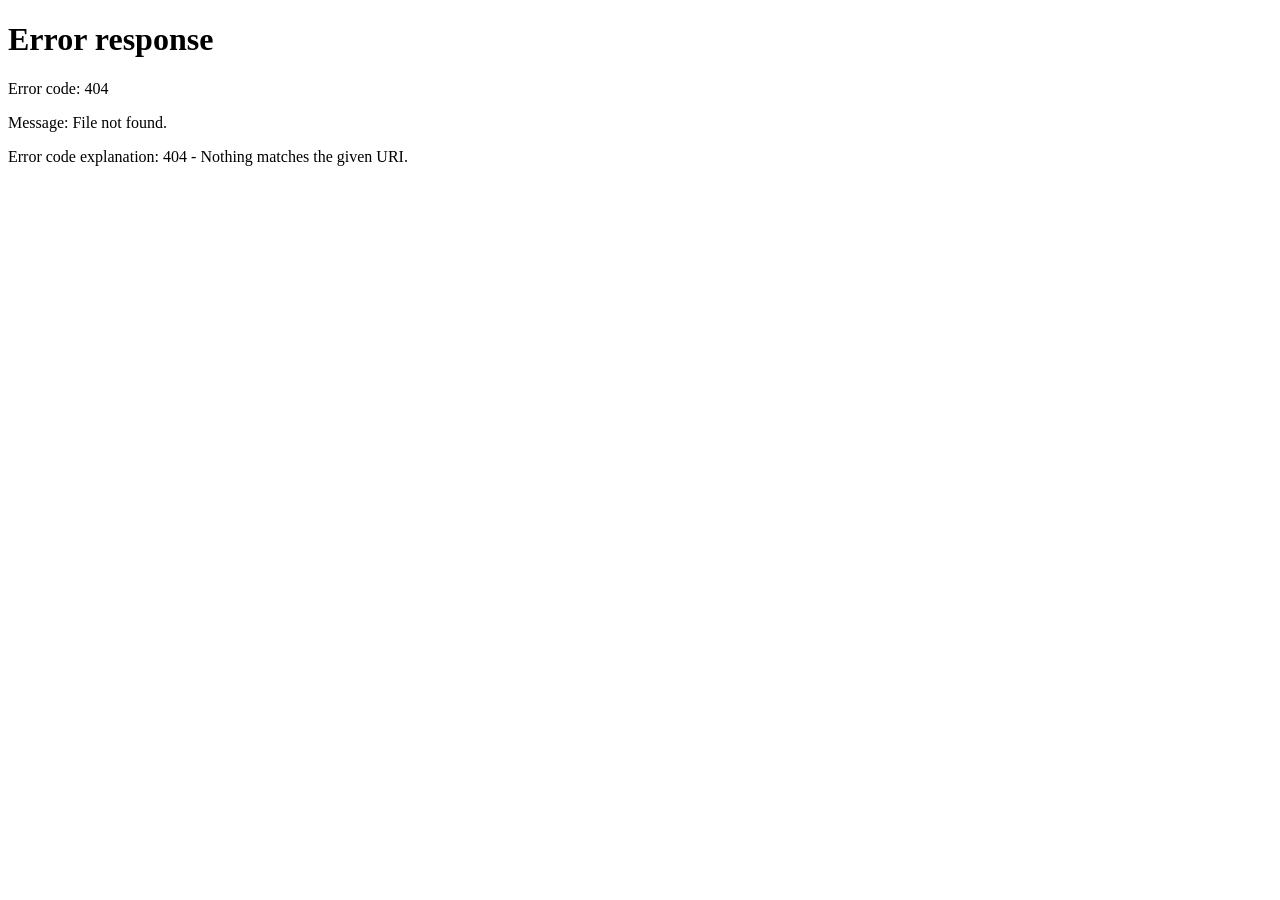
==== commit fbb3c8e7: "Fix "site can't be reached" on Floor mode: no cached redirects (app 3.01.4) Cloudflare answers /floo" ====
--- a/index.html
+++ b/index.html
@@ -23,7 +23,7 @@
     }
     var full = /[?&]full=1\b/.test(location.search);
     var mgr = localStorage.getItem('aq_role') === 'mgr' && localStorage.getItem('aq_mgr_token');
-    if (!full && !mgr) location.replace('floor.html');
+    if (!full && !mgr) location.replace('floor');
   } catch (e) { /* storage blocked: stay on the full app */ }
 })();
 </script>
@@ -34,7 +34,7 @@
 <header class="topbar">
   <div class="topbar__logo">AQ</div>
   <div class="topbar__title">Aquamentor Production</div>
-  <a class="topbar__floor" href="floor.html">Floor mode</a>
+  <a class="topbar__floor" href="floor">Floor mode</a>
   <button id="mgrBtn" class="topbar__refresh" aria-label="Manager access" title="Manager access">🔒</button>
   <button id="refreshBtn" class="topbar__refresh" aria-label="Refresh">⟳</button>
 </header>
@@ -60,7 +60,7 @@
       <label class="field"><span>PIN</span><input id="loginPin" type="password" inputmode="numeric" autocomplete="current-password" required></label>
       <button type="submit" id="loginBtn" class="btn-primary">Log in</button>
     </form>
-    <p class="locked-card__crew">Crew: <a href="floor.html">go to Floor mode</a>.</p>
+    <p class="locked-card__crew">Crew: <a href="floor">go to Floor mode</a>.</p>
   </section>
   <!-- In flow, not fixed: a fixed banner would sit on top of the Inventory
        tab's Record Count bar, which is the one control a manager most needs. -->
